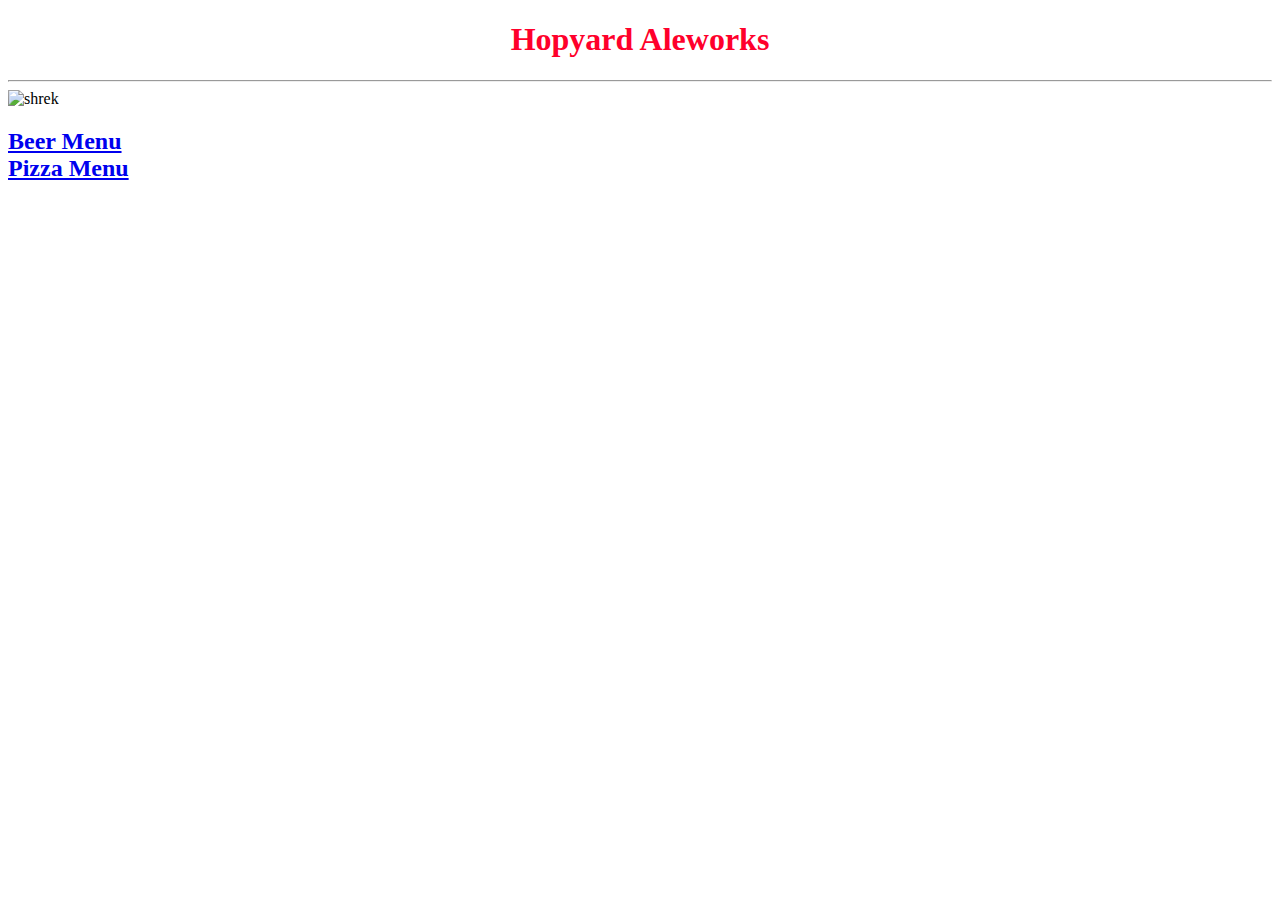
==== index.html @ 8b077fa2 "chagne image" ====
<!DOCTYPE html>
<html lang="en">
<head>
    <meta charset="UTF-8">
    <meta http-equiv="X-UA-Compatible" content="IE=edge">
    <meta name="viewport" content="width=device-width, initial-scale=1.0">
    <title>Document</title>
    <link rel="Stylesheet" href="Stylesheet.css"/>
</head>

<body>
    <h1><center> Hopyard Aleworks</center>

    </h1>
    <hr>
    <img src="https://img1.wsimg.com/isteam/ip/549f6e70-23a4-4ad8-ae48-42d0166543e0/logo%20location.png/:/rs=w:251,h:200,cg:true,m/cr=w:251,h:200/qt=q:95" alt="shrek"/>
    <br><h2><a href="https://www.youtube.com/watch?v=vP50g1KGoTo"> Beer Menu</a>
    <br><a href="https://www.youtube.com/watch?v=QIaebng5Q38"> Pizza Menu</a>
    </h2>
</body>
</html>
---- Stylesheet.css ----
h1 {
    color: rgb(255, 0, 43);
}
title {
    color: rgb(7, 29, 224);
}
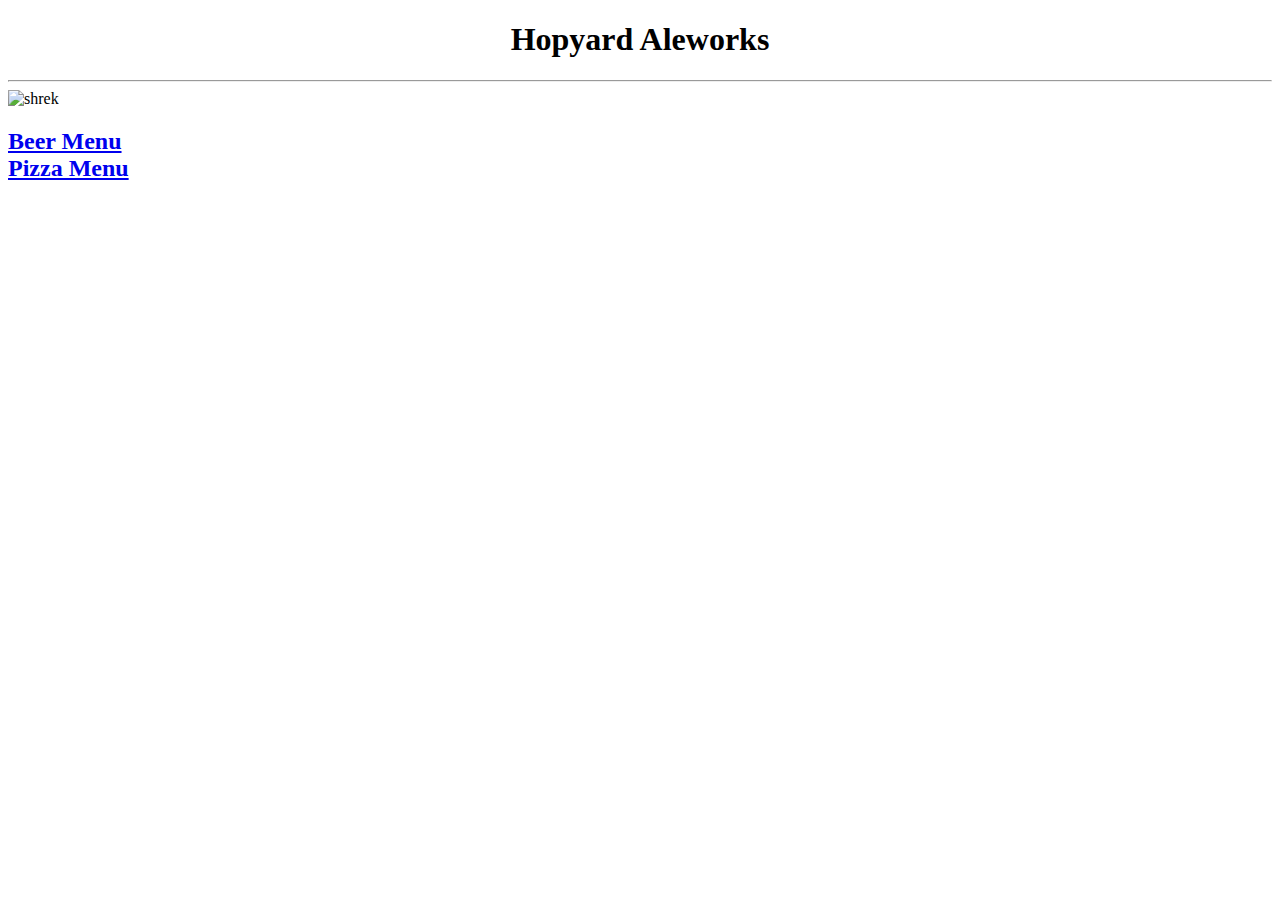
==== commit f1aea3db: "color" ====
--- a/index.html
+++ b/index.html
@@ -13,7 +13,7 @@
 
     </h1>
     <hr>
-    <img src="https://img1.wsimg.com/isteam/ip/549f6e70-23a4-4ad8-ae48-42d0166543e0/logo%20location.png/:/rs=w:251,h:200,cg:true,m/cr=w:251,h:200/qt=q:95" alt="shrek"/>
+    <center></center><img src="https://img1.wsimg.com/isteam/ip/549f6e70-23a4-4ad8-ae48-42d0166543e0/logo%20location.png/:/rs=w:251,h:200,cg:true,m/cr=w:251,h:200/qt=q:95" alt="shrek"/>
     <br><h2><a href="https://www.youtube.com/watch?v=vP50g1KGoTo"> Beer Menu</a>
     <br><a href="https://www.youtube.com/watch?v=QIaebng5Q38"> Pizza Menu</a>
     </h2>
--- a/Stylesheet.css
+++ b/Stylesheet.css
@@ -1,5 +1,5 @@
-h1 {
-    color: rgb(255, 0, 43);
+h2 {
+    color: black;
 }
 title {
     color: rgb(7, 29, 224);
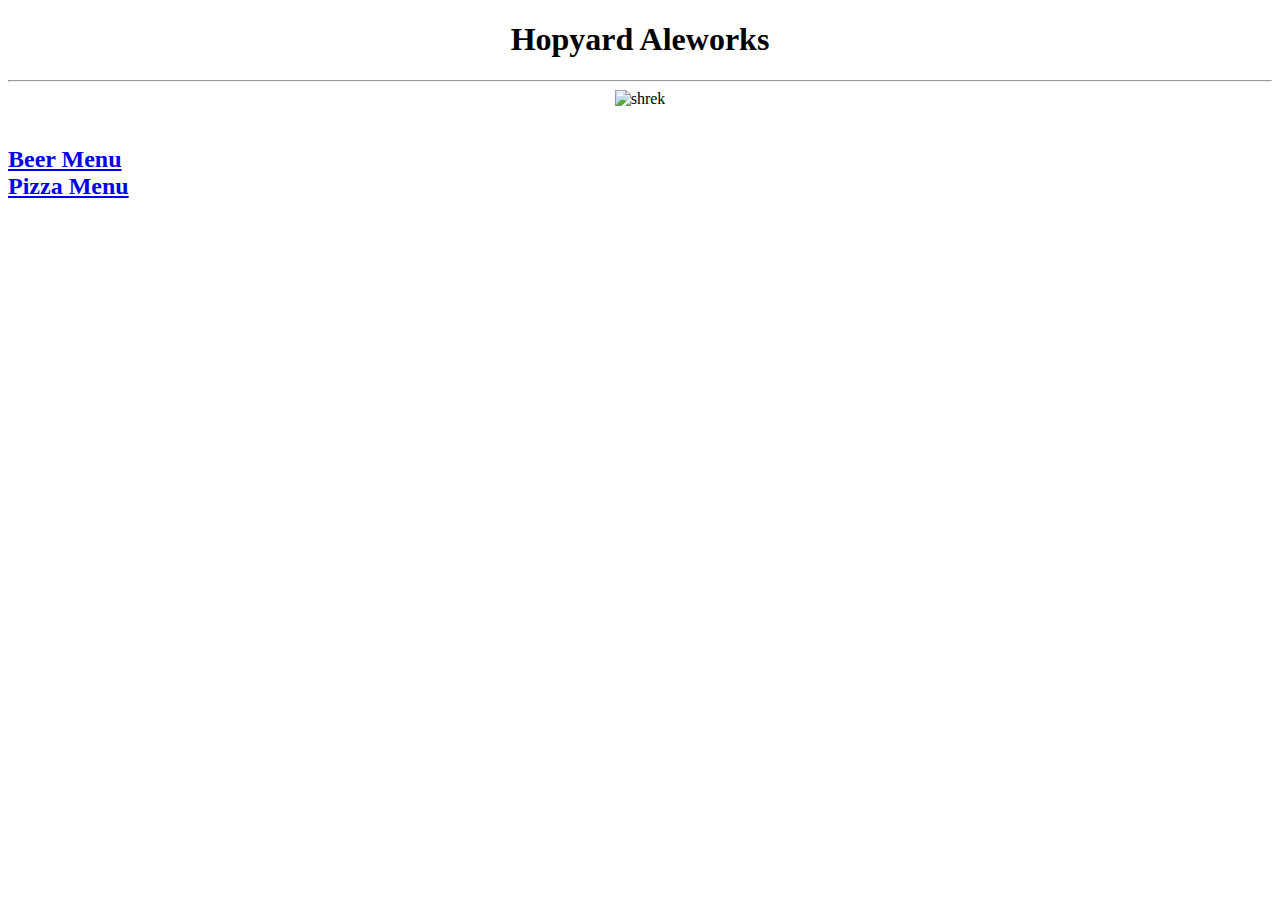
==== commit 7f5edc27: "Update index.html" ====
--- a/index.html
+++ b/index.html
@@ -6,6 +6,7 @@
     <meta name="viewport" content="width=device-width, initial-scale=1.0">
     <title>Document</title>
     <link rel="Stylesheet" href="Stylesheet.css"/>
+    <link rel="Menu" href="MENU.css"
 </head>
 
 <body>
@@ -13,9 +14,10 @@
 
     </h1>
     <hr>
-    <center></center><img src="https://img1.wsimg.com/isteam/ip/549f6e70-23a4-4ad8-ae48-42d0166543e0/logo%20location.png/:/rs=w:251,h:200,cg:true,m/cr=w:251,h:200/qt=q:95" alt="shrek"/>
-    <br><h2><a href="https://www.youtube.com/watch?v=vP50g1KGoTo"> Beer Menu</a>
-    <br><a href="https://www.youtube.com/watch?v=QIaebng5Q38"> Pizza Menu</a>
+    <center><img src="https://img1.wsimg.com/isteam/ip/549f6e70-23a4-4ad8-ae48-42d0166543e0/logo%20location.png/:/rs=w:251,h:200,cg:true,m/cr=w:251,h:200/qt=q:95" alt="shrek"/>
+    </center>
+        <br><h2><a href="https://hopyardaleworks.com/beer-menu"> Beer Menu</a>
+    <br><a href="https://hopyardaleworks.com/food-menu"> Pizza Menu</a>
     </h2>
 </body>
 </html>--- a/MENU.css
+++ b/MENU.css
@@ -0,0 +1,20 @@
+html,body{margin:0;padding:0}
+body{font: 76% arial,sans-serif;text-align:center}
+p{margin:0 10px 10px}
+a{padding:5px; text-decoration:none; color:#000000;}
+div#header{background-color:#F3F2ED;}
+div#header h1{height:80px;line-height:80px;margin:0;padding-left:10px;}
+div#container{text-align:left}
+div#content p{line-height:1.4}
+div#navigation{background:#F6F0E0;}
+div#navigation ul{margin:15px 0; padding:0; list-style-type:none;}
+div#navigation li{margin-bottom:5px;}
+div#extra{background:#CCC8B3;}
+div#footer{background:#BFBD93;}
+div#footer p{margin:0;padding:5px 10px}
+div#container{width:700px;margin:0 auto}
+div#wrapper{float:left;width:100%}
+div#content{margin: 0 150px}
+div#navigation{float:left;width:150px;margin-left:-700px}
+div#extra{float:left;width:150px;margin-left:-150px}
+div#footer{clear:left;width:100%}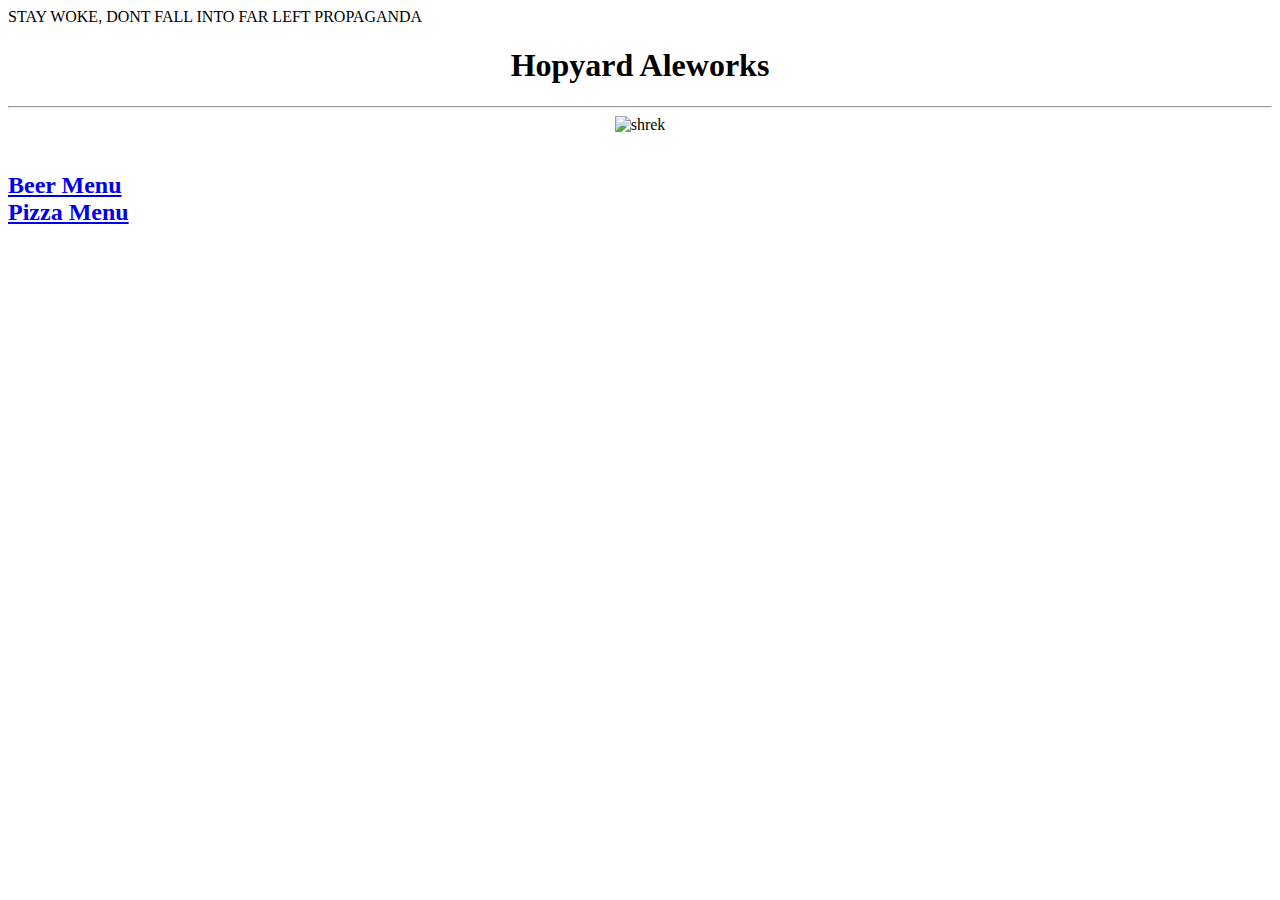
==== commit 5e40186f: "Update index.html" ====
--- a/index.html
+++ b/index.html
@@ -6,12 +6,12 @@
     <meta name="viewport" content="width=device-width, initial-scale=1.0">
     <title>Document</title>
     <link rel="Stylesheet" href="Stylesheet.css"/>
-    <link rel="Menu" href="MENU.css"
+    <link rel="Menu" href="MENU.css"/>
 </head>
 
 <body>
+    <header> STAY WOKE, DONT FALL INTO FAR LEFT PROPAGANDA</header>
     <h1><center> Hopyard Aleworks</center>
-
     </h1>
     <hr>
     <center><img src="https://img1.wsimg.com/isteam/ip/549f6e70-23a4-4ad8-ae48-42d0166543e0/logo%20location.png/:/rs=w:251,h:200,cg:true,m/cr=w:251,h:200/qt=q:95" alt="shrek"/>
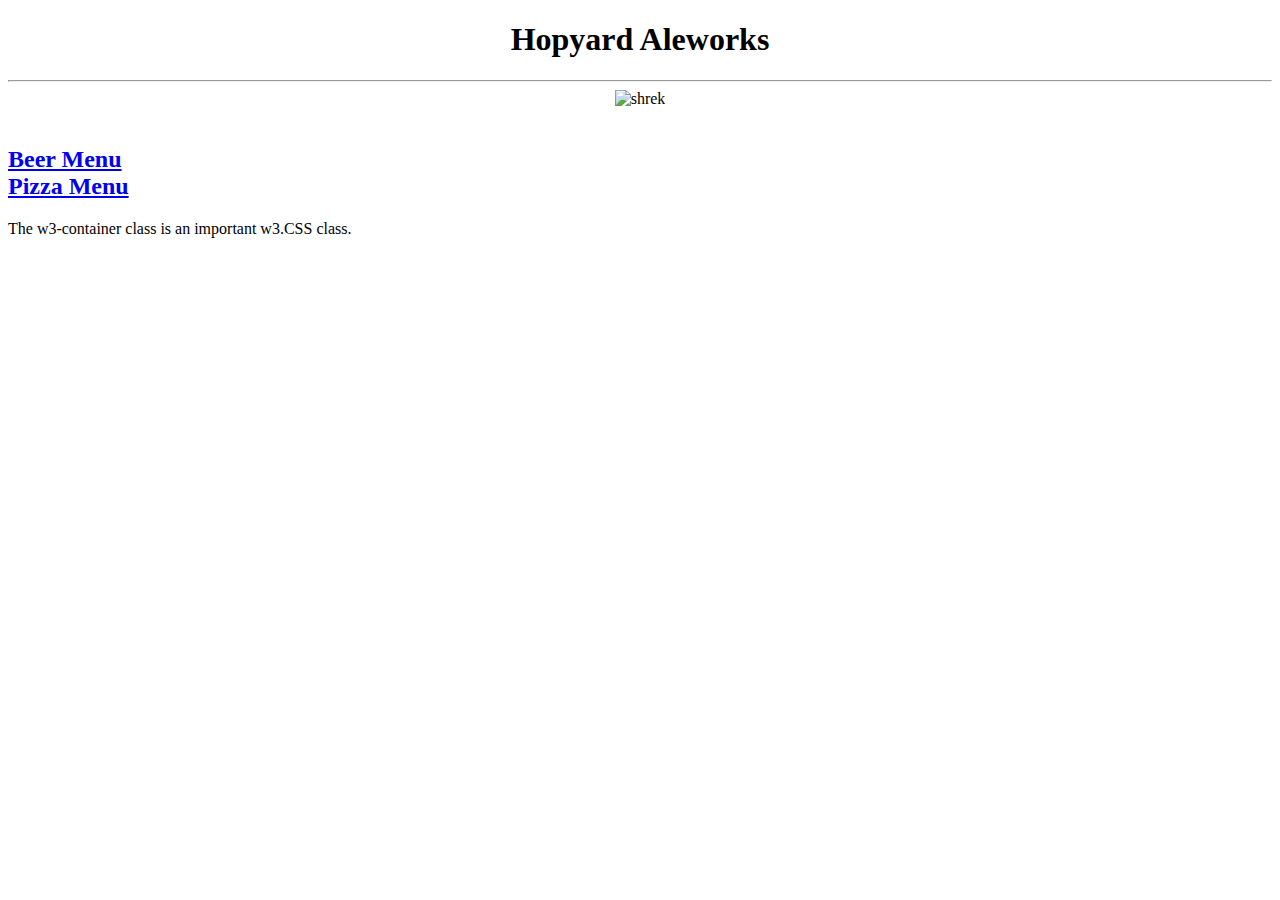
==== commit 89eaea49: "Update index.html" ====
--- a/index.html
+++ b/index.html
@@ -10,7 +10,7 @@
 </head>
 
 <body>
-    <header> STAY WOKE, DONT FALL INTO FAR LEFT PROPAGANDA</header>
+    <header> </header>
     <h1><center> Hopyard Aleworks</center>
     </h1>
     <hr>
@@ -19,5 +19,8 @@
         <br><h2><a href="https://hopyardaleworks.com/beer-menu"> Beer Menu</a>
     <br><a href="https://hopyardaleworks.com/food-menu"> Pizza Menu</a>
     </h2>
+    <div class="w3-container">
+        <p>The w3-container class is an important w3.CSS class.</p>
+      </div>
 </body>
 </html>